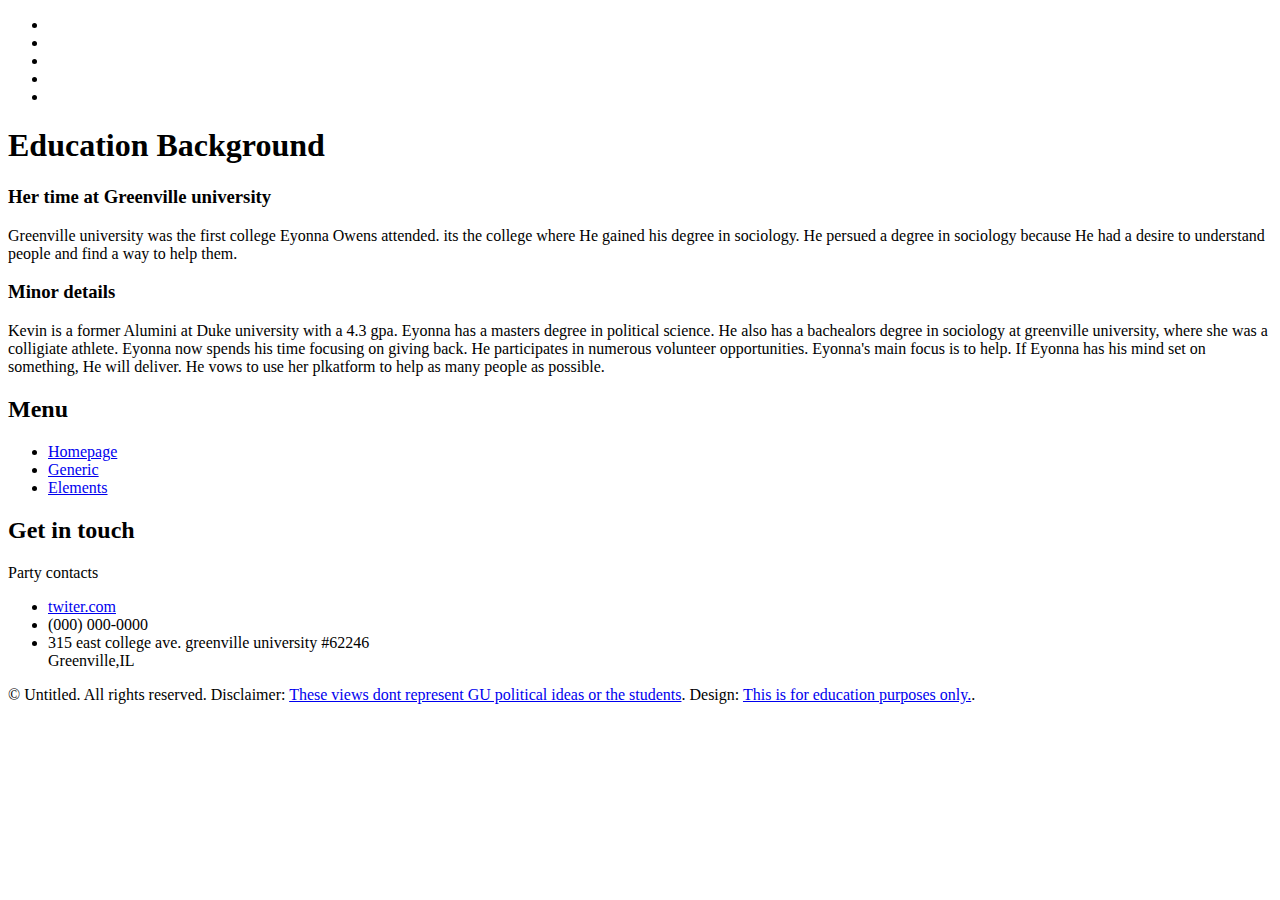
==== elements.html @ a23827c9 "Add files via upload" ====
<!DOCTYPE HTML>

<html>
	<head>
		<title>Revelutionary Party</title>
		<meta charset="utf-8" />
		<meta name="viewport" content="width=device-width, initial-scale=1, user-scalable=no" />
		<link rel="stylesheet" href="assets/css/main.css" />
	</head>
	<body class="is-preload">

		<!-- Wrapper -->
			<div id="wrapper">

				<!-- Main -->
					<div id="main">
						<div class="inner">

							<!-- Header -->
								<header id="header">
									
									<ul class="icons">
										<li><a href="#" class="icon brands fa-twitter"<button onclick="window.location.href='https://mobile.twitter.com/RPWedeliver';"> </a>
</button> <span class="label"></a></li>
										<li><a href="#" class="icon brands fa-facebook-f"<button onclick="window.location.href='https://mobile.twitter.com/RPWedeliver';"> </a>
										</button> <span class="label"></a></li>
										<li><a href="#" class="icon brands fa-snapchat-ghost"<button onclick="window.location.href='https://mobile.twitter.com/RPWedeliver';"> </a>
										</button> <span class="label"></a></li>
										<li><a href="#" class="icon brands fa-instagram"<button onclick="window.location.href='https://mobile.twitter.com/RPWedeliver';"> </a>
										</button> <span class="label"></a></li>
										<li><a href="#" class="icon brands fa-medium-m"<button onclick="window.location.href='https://mobile.twitter.com/RPWedeliver';"> </a>
										</button> <span class="label"></a></li>
									</ul>
								</header>
								
							<!-- Content -->
								<section>
									<header class="main">
										<h1> Education Background </h1>
									</header>

									<!-- Content -->
									
											<div class="col-6 col-12-small">
												<h3>Her time at Greenville university </h3>
												<p>Greenville university was the first college Eyonna Owens attended. its the college where He gained his degree in sociology. He persued a degree in sociology because He had a desire to understand people and find a way to help them.</p>
											</div>
											<!-- Break -->
											<div class="col-4 col-12-medium">
												<h3> Minor details </h3>
												<p>Kevin is a former Alumini at Duke university with a 4.3 gpa. Eyonna has a masters degree in political science. He also has a bachealors degree in sociology at greenville university, where she was a colligiate athlete. Eyonna now spends his time focusing on giving back. He participates in numerous volunteer opportunities. Eyonna's main focus is to help. If Eyonna has his mind set on something, He will deliver. He vows to use her plkatform to help as many people as possible. </p>
											</div>
										<!--	<div class="col-4 col-12-medium">
												<h3>Faucibus consequat lorem</h3>
												<p>Nunc lacinia ante nunc ac lobortis. Interdum adipiscing gravida odio porttitor sem non mi integer non faucibus ornare mi ut ante amet placerat aliquet. Volutpat eu sed ante lacinia sapien lorem accumsan varius montes viverra nibh in adipiscing blandit.</p>
											</div>
											<div class="col-4 col-12-medium">
												<h3>Accumsan montes viverra</h3>
												<p>Nunc lacinia ante nunc ac lobortis. Interdum adipiscing gravida odio porttitor sem non mi integer non faucibus ornare mi ut ante amet placerat aliquet. Volutpat eu sed ante lacinia sapien lorem accumsan varius montes viverra nibh in adipiscing blandit.</p>
											</div>
										</div>

									<hr class="major" />

									-->
															
															

															
													
				<!-- Sidebar -->
					<div id="sidebar">
						<div class="inner">

							

							<!-- Menu -->
								<nav id="menu">
									<header class="major">
										<h2>Menu</h2>
									</header>
									<ul>
										<li><a href="index.html">Homepage</a></li>
										<li><a href="generic.html">Generic</a></li>
										<li><a href="elements.html">Elements</a></
									</ul>
								</nav>
								

							<!-- Section -->
								<section>
									<header class="major">
										<h2>Get in touch</h2>
									</header>
									<p>Party contacts </p>
									<ul class="contact">
										<li class="icon solid fa-envelope"><a href="#">twiter.com</a></li>
										<li class="icon solid fa-phone">(000) 000-0000</li>
										<li class="icon solid fa-home">315 east college ave. greenville university  #62246<br />
										Greenville,IL </li>
									</ul>
								</section>

							<!-- Footer -->
								<footer id="footer">
									<p class="copyright">&copy; Untitled. All rights reserved. Disclaimer: <a href="https://unsplash.com">These views dont represent GU political ideas or the students</a>. Design: <a href="https://html5up.net"> This is for education purposes only.</a>.</p>
								</footer>

						</div>
					</div>

			</div>
			

		<!-- Scripts -->
			<script src="assets/js/jquery.min.js"></script>
			<script src="assets/js/browser.min.js"></script>
			<script src="assets/js/breakpoints.min.js"></script>
			<script src="assets/js/util.js"></script>
			<script src="assets/js/main.js"></script>

	</body>
</html>
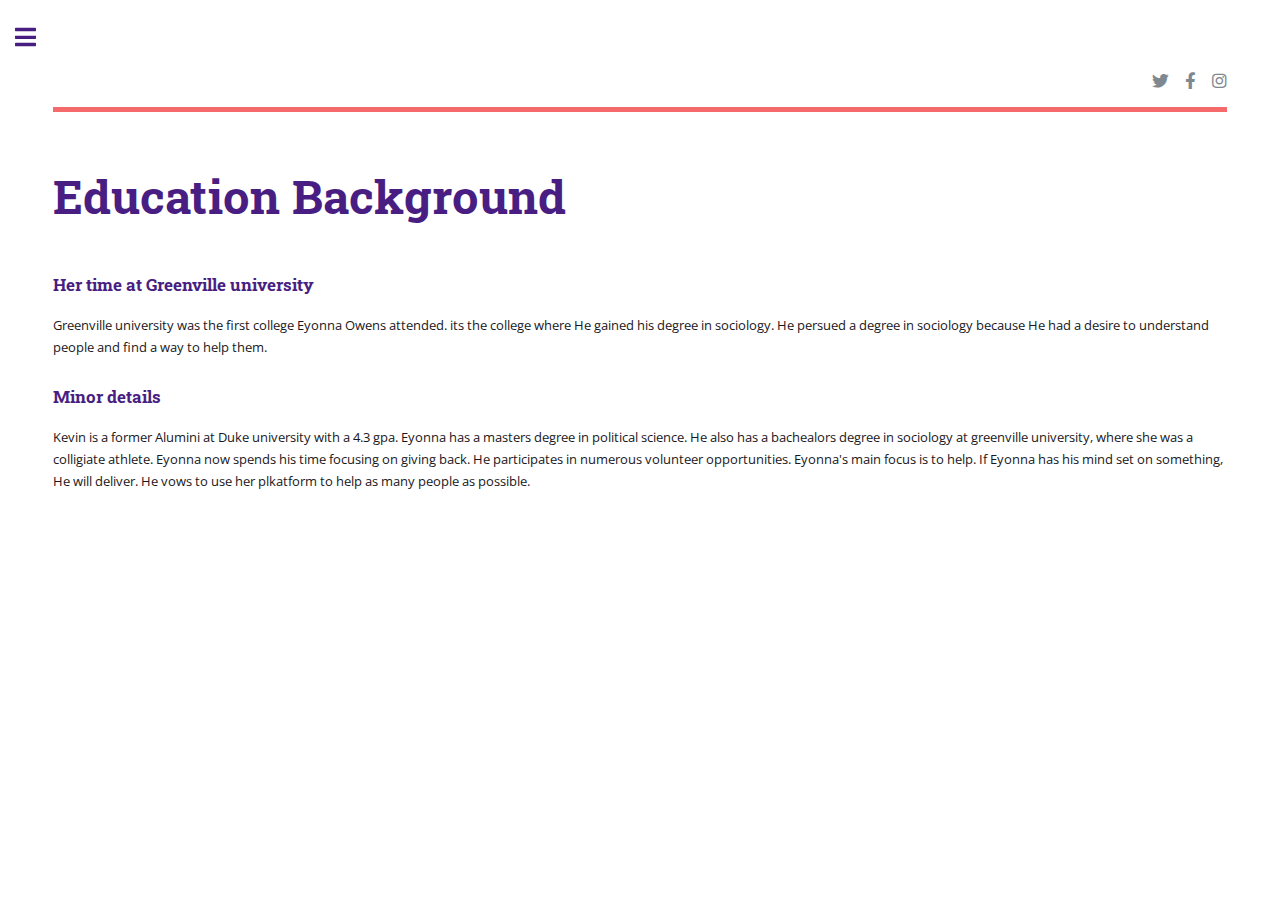
==== commit 21a4e51b: "Update elements.html" ====
--- a/elements.html
+++ b/elements.html
@@ -22,14 +22,13 @@
 									<ul class="icons">
 										<li><a href="#" class="icon brands fa-twitter"<button onclick="window.location.href='https://mobile.twitter.com/RPWedeliver';"> </a>
 </button> <span class="label"></a></li>
-										<li><a href="#" class="icon brands fa-facebook-f"<button onclick="window.location.href='https://mobile.twitter.com/RPWedeliver';"> </a>
+										<li><a href="#" class="icon brands fa-facebook-f"<button onclick="window.location.href='https://www.facebook.com/profile.php?id=100008270675325&mibextid=LQQJ4d';"> </a>
 										</button> <span class="label"></a></li>
-										<li><a href="#" class="icon brands fa-snapchat-ghost"<button onclick="window.location.href='https://mobile.twitter.com/RPWedeliver';"> </a>
+										
+										<li><a href="#" class="icon brands fa-instagram"<button onclick="window.location.href='https://instagram.com/kevin_ren1999?igshid=YmMyMTA2M2Y=';"> </a>
 										</button> <span class="label"></a></li>
-										<li><a href="#" class="icon brands fa-instagram"<button onclick="window.location.href='https://mobile.twitter.com/RPWedeliver';"> </a>
-										</button> <span class="label"></a></li>
-										<li><a href="#" class="icon brands fa-medium-m"<button onclick="window.location.href='https://mobile.twitter.com/RPWedeliver';"> </a>
-										</button> <span class="label"></a></li>
+										
+									
 									</ul>
 								</header>
 								
@@ -120,4 +119,4 @@
 			<script src="assets/js/main.js"></script>
 
 	</body>
-</html>+</html>
--- a/assets/css/main.css
+++ b/assets/css/main.css
@@ -0,0 +1,2298 @@
+@import url(fontawesome-all.min.css);
+@import url("https://fonts.googleapis.com/css?family=Open+Sans:400,600,400italic,600italic|Roboto+Slab:400,700");
+
+html, body, div, span, applet, object,
+iframe, h1, h2, h3, h4, h5, h6, p, blockquote,
+pre, a, abbr, acronym, address, big, cite,
+code, del, dfn, em, img, ins, kbd, q, s, samp,
+small, strike, strong, sub, sup, tt, var, b,
+u, i, center, dl, dt, dd, ol, ul, li, fieldset,
+form, label, legend, table, caption, tbody,
+tfoot, thead, tr, th, td, article, aside,
+canvas, details, embed, figure, figcaption,
+footer, header, hgroup, menu, nav, output, ruby,
+section, summary, time, mark, audio, video {
+  margin: 0;
+  padding: 0;
+  border: 0;
+  font-size: 100%;
+  font: inherit;
+  vertical-align: baseline; }
+
+article, aside, details, figcaption, figure,
+footer, header, hgroup, menu, nav, section {
+  display: block; }
+
+body {
+  line-height: 1; }
+
+ol, ul {
+  list-style: none; }
+
+blockquote, q {
+  quotes: none; }
+  blockquote:before, blockquote:after, q:before, q:after {
+    content: '';
+    content: none; }
+
+table {
+  border-collapse: collapse;
+  border-spacing: 0; }
+
+body {
+  -webkit-text-size-adjust: none; }
+
+mark {
+  background-color: transparent;
+  color: inherit; }
+
+input::-moz-focus-inner {
+  border: 0;
+  padding: 0; }
+
+input, select, textarea {
+  -moz-appearance: none;
+  -webkit-appearance: none;
+  -ms-appearance: none;
+  appearance: none; }
+
+/* Basic */
+@-ms-viewport {
+  width: device-width; }
+
+body {
+  -ms-overflow-style: scrollbar; }
+
+@media screen and (max-width: 480px) {
+  html, body {
+    min-width: 320px; } }
+
+html {
+  box-sizing: border-box; }
+
+*, *:before, *:after {
+  box-sizing: inherit; }
+
+body {
+  background: #ffffff; }
+  body.is-preload *, body.is-preload *:before, body.is-preload *:after, body.is-resizing *, body.is-resizing *:before, body.is-resizing *:after {
+    -moz-animation: none !important;
+    -webkit-animation: none !important;
+    -ms-animation: none !important;
+    animation: none !important;
+    -moz-transition: none !important;
+    -webkit-transition: none !important;
+    -ms-transition: none !important;
+    transition: none !important; }
+
+/* Type */
+body, input, select, textarea {
+  color: #7f888f;
+  font-family: "Open Sans", sans-serif;
+  font-size: 13pt;
+  font-weight: 400;
+  line-height: 1.65; }
+  @media screen and (max-width: 1680px) {
+    body, input, select, textarea {
+      font-size: 11pt; } }
+  @media screen and (max-width: 1280px) {
+    body, input, select, textarea {
+      font-size: 10pt; } }
+  @media screen and (max-width: 360px) {
+    body, input, select, textarea {
+      font-size: 9pt; } }
+
+a {
+  -moz-transition: color 0.2s ease-in-out, border-bottom-color 0.2s ease-in-out;
+  -webkit-transition: color 0.2s ease-in-out, border-bottom-color 0.2s ease-in-out;
+  -ms-transition: color 0.2s ease-in-out, border-bottom-color 0.2s ease-in-out;
+  transition: color 0.2s ease-in-out, border-bottom-color 0.2s ease-in-out;
+  border-bottom: dotted 1px;
+  color: #491e82;
+  text-decoration: none; }
+  a:hover {
+    border-bottom-color: #491e82;
+    color: #491e82 !important; }
+    a:hover strong {
+      color: inherit; }
+
+strong, b {
+  color: #491e82;
+  font-weight: 600; }
+
+em, i {
+  font-style: italic; }
+
+p {
+  margin: 0 0 2em 0; 
+  color: #1a181c;
+  
+}
+
+	
+
+
+h1, h2, h3, h4, h5, h6 {
+  color: #491e82;
+  font-family: "Roboto Slab", serif;
+  font-weight: 700;
+  line-height: 1.5;
+  margin: 0 0 1em 0; }
+  h1 a, h2 a, h3 a, h4 a, h5 a, h6 a {
+    color: inherit;
+    text-decoration: none;
+    border-bottom: 0; }
+
+h1 {
+  font-size: 4em;
+  margin: 0 0 0.5em 0;
+  line-height: 1.3; }
+
+h2 {
+  font-size: 1.75em; }
+
+h3 {
+  font-size: 1.25em; }
+
+h4 {
+  font-size: 1.1em; }
+
+h5 {
+  font-size: 0.9em; }
+
+h6 {
+  font-size: 0.7em; }
+
+@media screen and (max-width: 1680px) {
+  h1 {
+    font-size: 3.5em; } }
+
+@media screen and (max-width: 980px) {
+  h1 {
+    font-size: 3.25em; } }
+
+@media screen and (max-width: 736px) {
+  h1 {
+    font-size: 2em;
+    line-height: 1.4; }
+  h2 {
+    font-size: 1.5em; } }
+
+sub {
+  font-size: 0.8em;
+  position: relative;
+  top: 0.5em; }
+
+sup {
+  font-size: 0.8em;
+  position: relative;
+  top: -0.5em; }
+
+blockquote {
+  border-left: solid 3px rgba(210, 215, 217, 0.75);
+  font-style: italic;
+  margin: 0 0 2em 0;
+  padding: 0.5em 0 0.5em 2em; }
+
+code {
+  background: rgba(230, 235, 237, 0.25);
+  border-radius: 0.375em;
+  border: solid 1px rgba(210, 215, 217, 0.75);
+  font-family: "Courier New", monospace;
+  font-size: 0.9em;
+  margin: 0 0.25em;
+  padding: 0.25em 0.65em; }
+
+pre {
+  -webkit-overflow-scrolling: touch;
+  font-family: "Courier New", monospace;
+  font-size: 0.9em;
+  margin: 0 0 2em 0; }
+  pre code {
+    display: block;
+    line-height: 1.75;
+    padding: 1em 1.5em;
+    overflow-x: auto; }
+
+hr {
+  border: 0;
+  border-bottom: solid 1px rgba(210, 215, 217, 0.75);
+  margin: 2em 0; }
+  hr.major {
+    margin: 3em 0; }
+
+.align-left {
+  text-align: left; }
+
+.align-center {
+  text-align: center; }
+
+.align-right {
+  text-align: right; }
+
+/* Row */
+.row {
+  display: flex;
+  flex-wrap: wrap;
+  box-sizing: border-box;
+  align-items: stretch; }
+  .row > * {
+    box-sizing: border-box; }
+  .row.gtr-uniform > * > :last-child {
+    margin-bottom: 0; }
+  .row.aln-left {
+    justify-content: flex-start; }
+  .row.aln-center {
+    justify-content: center; }
+  .row.aln-right {
+    justify-content: flex-end; }
+  .row.aln-top {
+    align-items: flex-start; }
+  .row.aln-middle {
+    align-items: center; }
+  .row.aln-bottom {
+    align-items: flex-end; }
+  .row > .imp {
+    order: -1; }
+  .row > .col-1 {
+    width: 8.33333%; }
+  .row > .off-1 {
+    margin-left: 8.33333%; }
+  .row > .col-2 {
+    width: 16.66667%; }
+  .row > .off-2 {
+    margin-left: 16.66667%; }
+  .row > .col-3 {
+    width: 25%; }
+  .row > .off-3 {
+    margin-left: 25%; }
+  .row > .col-4 {
+    width: 33.33333%; }
+  .row > .off-4 {
+    margin-left: 33.33333%; }
+  .row > .col-5 {
+    width: 41.66667%; }
+  .row > .off-5 {
+    margin-left: 41.66667%; }
+  .row > .col-6 {
+    width: 50%; }
+  .row > .off-6 {
+    margin-left: 50%; }
+  .row > .col-7 {
+    width: 58.33333%; }
+  .row > .off-7 {
+    margin-left: 58.33333%; }
+  .row > .col-8 {
+    width: 66.66667%; }
+  .row > .off-8 {
+    margin-left: 66.66667%; }
+  .row > .col-9 {
+    width: 75%; }
+  .row > .off-9 {
+    margin-left: 75%; }
+  .row > .col-10 {
+    width: 83.33333%; }
+  .row > .off-10 {
+    margin-left: 83.33333%; }
+  .row > .col-11 {
+    width: 91.66667%; }
+  .row > .off-11 {
+    margin-left: 91.66667%; }
+  .row > .col-12 {
+    width: 100%; }
+  .row > .off-12 {
+    margin-left: 100%; }
+  .row.gtr-0 {
+    margin-top: 0;
+    margin-left: 0em; }
+    .row.gtr-0 > * {
+      padding: 0 0 0 0em; }
+    .row.gtr-0.gtr-uniform {
+      margin-top: 0em; }
+      .row.gtr-0.gtr-uniform > * {
+        padding-top: 0em; }
+  .row.gtr-25 {
+    margin-top: 0;
+    margin-left: -0.375em; }
+    .row.gtr-25 > * {
+      padding: 0 0 0 0.375em; }
+    .row.gtr-25.gtr-uniform {
+      margin-top: -0.375em; }
+      .row.gtr-25.gtr-uniform > * {
+        padding-top: 0.375em; }
+  .row.gtr-50 {
+    margin-top: 0;
+    margin-left: -0.75em; }
+    .row.gtr-50 > * {
+      padding: 0 0 0 0.75em; }
+    .row.gtr-50.gtr-uniform {
+      margin-top: -0.75em; }
+      .row.gtr-50.gtr-uniform > * {
+        padding-top: 0.75em; }
+  .row {
+    margin-top: 0;
+    margin-left: -1.5em; }
+    .row > * {
+      padding: 0 0 0 1.5em; }
+    .row.gtr-uniform {
+      margin-top: -1.5em; }
+      .row.gtr-uniform > * {
+        padding-top: 1.5em; }
+  .row.gtr-150 {
+    margin-top: 0;
+    margin-left: -2.25em; }
+    .row.gtr-150 > * {
+      padding: 0 0 0 2.25em; }
+    .row.gtr-150.gtr-uniform {
+      margin-top: -2.25em; }
+      .row.gtr-150.gtr-uniform > * {
+        padding-top: 2.25em; }
+  .row.gtr-200 {
+    margin-top: 0;
+    margin-left: -3em; }
+    .row.gtr-200 > * {
+      padding: 0 0 0 3em; }
+    .row.gtr-200.gtr-uniform {
+      margin-top: -3em; }
+      .row.gtr-200.gtr-uniform > * {
+        padding-top: 3em; }
+  @media screen and (max-width: 1680px) {
+    .row {
+      display: flex;
+      flex-wrap: wrap;
+      box-sizing: border-box;
+      align-items: stretch; }
+      .row > * {
+        box-sizing: border-box; }
+      .row.gtr-uniform > * > :last-child {
+        margin-bottom: 0; }
+      .row.aln-left {
+        justify-content: flex-start; }
+      .row.aln-center {
+        justify-content: center; }
+      .row.aln-right {
+        justify-content: flex-end; }
+      .row.aln-top {
+        align-items: flex-start; }
+      .row.aln-middle {
+        align-items: center; }
+      .row.aln-bottom {
+        align-items: flex-end; }
+      .row > .imp-xlarge {
+        order: -1; }
+      .row > .col-1-xlarge {
+        width: 8.33333%; }
+      .row > .off-1-xlarge {
+        margin-left: 8.33333%; }
+      .row > .col-2-xlarge {
+        width: 16.66667%; }
+      .row > .off-2-xlarge {
+        margin-left: 16.66667%; }
+      .row > .col-3-xlarge {
+        width: 25%; }
+      .row > .off-3-xlarge {
+        margin-left: 25%; }
+      .row > .col-4-xlarge {
+        width: 33.33333%; }
+      .row > .off-4-xlarge {
+        margin-left: 33.33333%; }
+      .row > .col-5-xlarge {
+        width: 41.66667%; }
+      .row > .off-5-xlarge {
+        margin-left: 41.66667%; }
+      .row > .col-6-xlarge {
+        width: 50%; }
+      .row > .off-6-xlarge {
+        margin-left: 50%; }
+      .row > .col-7-xlarge {
+        width: 58.33333%; }
+      .row > .off-7-xlarge {
+        margin-left: 58.33333%; }
+      .row > .col-8-xlarge {
+        width: 66.66667%; }
+      .row > .off-8-xlarge {
+        margin-left: 66.66667%; }
+      .row > .col-9-xlarge {
+        width: 75%; }
+      .row > .off-9-xlarge {
+        margin-left: 75%; }
+      .row > .col-10-xlarge {
+        width: 83.33333%; }
+      .row > .off-10-xlarge {
+        margin-left: 83.33333%; }
+      .row > .col-11-xlarge {
+        width: 91.66667%; }
+      .row > .off-11-xlarge {
+        margin-left: 91.66667%; }
+      .row > .col-12-xlarge {
+        width: 100%; }
+      .row > .off-12-xlarge {
+        margin-left: 100%; }
+      .row.gtr-0 {
+        margin-top: 0;
+        margin-left: 0em; }
+        .row.gtr-0 > * {
+          padding: 0 0 0 0em; }
+        .row.gtr-0.gtr-uniform {
+          margin-top: 0em; }
+          .row.gtr-0.gtr-uniform > * {
+            padding-top: 0em; }
+      .row.gtr-25 {
+        margin-top: 0;
+        margin-left: -0.375em; }
+        .row.gtr-25 > * {
+          padding: 0 0 0 0.375em; }
+        .row.gtr-25.gtr-uniform {
+          margin-top: -0.375em; }
+          .row.gtr-25.gtr-uniform > * {
+            padding-top: 0.375em; }
+      .row.gtr-50 {
+        margin-top: 0;
+        margin-left: -0.75em; }
+        .row.gtr-50 > * {
+          padding: 0 0 0 0.75em; }
+        .row.gtr-50.gtr-uniform {
+          margin-top: -0.75em; }
+          .row.gtr-50.gtr-uniform > * {
+            padding-top: 0.75em; }
+      .row {
+        margin-top: 0;
+        margin-left: -1.5em; }
+        .row > * {
+          padding: 0 0 0 1.5em; }
+        .row.gtr-uniform {
+          margin-top: -1.5em; }
+          .row.gtr-uniform > * {
+            padding-top: 1.5em; }
+      .row.gtr-150 {
+        margin-top: 0;
+        margin-left: -2.25em; }
+        .row.gtr-150 > * {
+          padding: 0 0 0 2.25em; }
+        .row.gtr-150.gtr-uniform {
+          margin-top: -2.25em; }
+          .row.gtr-150.gtr-uniform > * {
+            padding-top: 2.25em; }
+      .row.gtr-200 {
+        margin-top: 0;
+        margin-left: -3em; }
+        .row.gtr-200 > * {
+          padding: 0 0 0 3em; }
+        .row.gtr-200.gtr-uniform {
+          margin-top: -3em; }
+          .row.gtr-200.gtr-uniform > * {
+            padding-top: 3em; } }
+  @media screen and (max-width: 1280px) {
+    .row {
+      display: flex;
+      flex-wrap: wrap;
+      box-sizing: border-box;
+      align-items: stretch; }
+      .row > * {
+        box-sizing: border-box; }
+      .row.gtr-uniform > * > :last-child {
+        margin-bottom: 0; }
+      .row.aln-left {
+        justify-content: flex-start; }
+      .row.aln-center {
+        justify-content: center; }
+      .row.aln-right {
+        justify-content: flex-end; }
+      .row.aln-top {
+        align-items: flex-start; }
+      .row.aln-middle {
+        align-items: center; }
+      .row.aln-bottom {
+        align-items: flex-end; }
+      .row > .imp-large {
+        order: -1; }
+      .row > .col-1-large {
+        width: 8.33333%; }
+      .row > .off-1-large {
+        margin-left: 8.33333%; }
+      .row > .col-2-large {
+        width: 16.66667%; }
+      .row > .off-2-large {
+        margin-left: 16.66667%; }
+      .row > .col-3-large {
+        width: 25%; }
+      .row > .off-3-large {
+        margin-left: 25%; }
+      .row > .col-4-large {
+        width: 33.33333%; }
+      .row > .off-4-large {
+        margin-left: 33.33333%; }
+      .row > .col-5-large {
+        width: 41.66667%; }
+      .row > .off-5-large {
+        margin-left: 41.66667%; }
+      .row > .col-6-large {
+        width: 50%; }
+      .row > .off-6-large {
+        margin-left: 50%; }
+      .row > .col-7-large {
+        width: 58.33333%; }
+      .row > .off-7-large {
+        margin-left: 58.33333%; }
+      .row > .col-8-large {
+        width: 66.66667%; }
+      .row > .off-8-large {
+        margin-left: 66.66667%; }
+      .row > .col-9-large {
+        width: 75%; }
+      .row > .off-9-large {
+        margin-left: 75%; }
+      .row > .col-10-large {
+        width: 83.33333%; }
+      .row > .off-10-large {
+        margin-left: 83.33333%; }
+      .row > .col-11-large {
+        width: 91.66667%; }
+      .row > .off-11-large {
+        margin-left: 91.66667%; }
+      .row > .col-12-large {
+        width: 100%; }
+      .row > .off-12-large {
+        margin-left: 100%; }
+      .row.gtr-0 {
+        margin-top: 0;
+        margin-left: 0em; }
+        .row.gtr-0 > * {
+          padding: 0 0 0 0em; }
+        .row.gtr-0.gtr-uniform {
+          margin-top: 0em; }
+          .row.gtr-0.gtr-uniform > * {
+            padding-top: 0em; }
+      .row.gtr-25 {
+        margin-top: 0;
+        margin-left: -0.375em; }
+        .row.gtr-25 > * {
+          padding: 0 0 0 0.375em; }
+        .row.gtr-25.gtr-uniform {
+          margin-top: -0.375em; }
+          .row.gtr-25.gtr-uniform > * {
+            padding-top: 0.375em; }
+      .row.gtr-50 {
+        margin-top: 0;
+        margin-left: -0.75em; }
+        .row.gtr-50 > * {
+          padding: 0 0 0 0.75em; }
+        .row.gtr-50.gtr-uniform {
+          margin-top: -0.75em; }
+          .row.gtr-50.gtr-uniform > * {
+            padding-top: 0.75em; }
+      .row {
+        margin-top: 0;
+        margin-left: -1.5em; }
+        .row > * {
+          padding: 0 0 0 1.5em; }
+        .row.gtr-uniform {
+          margin-top: -1.5em; }
+          .row.gtr-uniform > * {
+            padding-top: 1.5em; }
+      .row.gtr-150 {
+        margin-top: 0;
+        margin-left: -2.25em; }
+        .row.gtr-150 > * {
+          padding: 0 0 0 2.25em; }
+        .row.gtr-150.gtr-uniform {
+          margin-top: -2.25em; }
+          .row.gtr-150.gtr-uniform > * {
+            padding-top: 2.25em; }
+      .row.gtr-200 {
+        margin-top: 0;
+        margin-left: -3em; }
+        .row.gtr-200 > * {
+          padding: 0 0 0 3em; }
+        .row.gtr-200.gtr-uniform {
+          margin-top: -3em; }
+          .row.gtr-200.gtr-uniform > * {
+            padding-top: 3em; } }
+  @media screen and (max-width: 980px) {
+    .row {
+      display: flex;
+      flex-wrap: wrap;
+      box-sizing: border-box;
+      align-items: stretch; }
+      .row > * {
+        box-sizing: border-box; }
+      .row.gtr-uniform > * > :last-child {
+        margin-bottom: 0; }
+      .row.aln-left {
+        justify-content: flex-start; }
+      .row.aln-center {
+        justify-content: center; }
+      .row.aln-right {
+        justify-content: flex-end; }
+      .row.aln-top {
+        align-items: flex-start; }
+      .row.aln-middle {
+        align-items: center; }
+      .row.aln-bottom {
+        align-items: flex-end; }
+      .row > .imp-medium {
+        order: -1; }
+      .row > .col-1-medium {
+        width: 8.33333%; }
+      .row > .off-1-medium {
+        margin-left: 8.33333%; }
+      .row > .col-2-medium {
+        width: 16.66667%; }
+      .row > .off-2-medium {
+        margin-left: 16.66667%; }
+      .row > .col-3-medium {
+        width: 25%; }
+      .row > .off-3-medium {
+        margin-left: 25%; }
+      .row > .col-4-medium {
+        width: 33.33333%; }
+      .row > .off-4-medium {
+        margin-left: 33.33333%; }
+      .row > .col-5-medium {
+        width: 41.66667%; }
+      .row > .off-5-medium {
+        margin-left: 41.66667%; }
+      .row > .col-6-medium {
+        width: 50%; }
+      .row > .off-6-medium {
+        margin-left: 50%; }
+      .row > .col-7-medium {
+        width: 58.33333%; }
+      .row > .off-7-medium {
+        margin-left: 58.33333%; }
+      .row > .col-8-medium {
+        width: 66.66667%; }
+      .row > .off-8-medium {
+        margin-left: 66.66667%; }
+      .row > .col-9-medium {
+        width: 75%; }
+      .row > .off-9-medium {
+        margin-left: 75%; }
+      .row > .col-10-medium {
+        width: 83.33333%; }
+      .row > .off-10-medium {
+        margin-left: 83.33333%; }
+      .row > .col-11-medium {
+        width: 91.66667%; }
+      .row > .off-11-medium {
+        margin-left: 91.66667%; }
+      .row > .col-12-medium {
+        width: 100%; }
+      .row > .off-12-medium {
+        margin-left: 100%; }
+      .row.gtr-0 {
+        margin-top: 0;
+        margin-left: 0em; }
+        .row.gtr-0 > * {
+          padding: 0 0 0 0em; }
+        .row.gtr-0.gtr-uniform {
+          margin-top: 0em; }
+          .row.gtr-0.gtr-uniform > * {
+            padding-top: 0em; }
+      .row.gtr-25 {
+        margin-top: 0;
+        margin-left: -0.375em; }
+        .row.gtr-25 > * {
+          padding: 0 0 0 0.375em; }
+        .row.gtr-25.gtr-uniform {
+          margin-top: -0.375em; }
+          .row.gtr-25.gtr-uniform > * {
+            padding-top: 0.375em; }
+      .row.gtr-50 {
+        margin-top: 0;
+        margin-left: -0.75em; }
+        .row.gtr-50 > * {
+          padding: 0 0 0 0.75em; }
+        .row.gtr-50.gtr-uniform {
+          margin-top: -0.75em; }
+          .row.gtr-50.gtr-uniform > * {
+            padding-top: 0.75em; }
+      .row {
+        margin-top: 0;
+        margin-left: -1.5em; }
+        .row > * {
+          padding: 0 0 0 1.5em; }
+        .row.gtr-uniform {
+          margin-top: -1.5em; }
+          .row.gtr-uniform > * {
+            padding-top: 1.5em; }
+      .row.gtr-150 {
+        margin-top: 0;
+        margin-left: -2.25em; }
+        .row.gtr-150 > * {
+          padding: 0 0 0 2.25em; }
+        .row.gtr-150.gtr-uniform {
+          margin-top: -2.25em; }
+          .row.gtr-150.gtr-uniform > * {
+            padding-top: 2.25em; }
+      .row.gtr-200 {
+        margin-top: 0;
+        margin-left: -3em; }
+        .row.gtr-200 > * {
+          padding: 0 0 0 3em; }
+        .row.gtr-200.gtr-uniform {
+          margin-top: -3em; }
+          .row.gtr-200.gtr-uniform > * {
+            padding-top: 3em; } }
+  @media screen and (max-width: 736px) {
+    .row {
+      display: flex;
+      flex-wrap: wrap;
+      box-sizing: border-box;
+      align-items: stretch; }
+      .row > * {
+        box-sizing: border-box; }
+      .row.gtr-uniform > * > :last-child {
+        margin-bottom: 0; }
+      .row.aln-left {
+        justify-content: flex-start; }
+      .row.aln-center {
+        justify-content: center; }
+      .row.aln-right {
+        justify-content: flex-end; }
+      .row.aln-top {
+        align-items: flex-start; }
+      .row.aln-middle {
+        align-items: center; }
+      .row.aln-bottom {
+        align-items: flex-end; }
+      .row > .imp-small {
+        order: -1; }
+      .row > .col-1-small {
+        width: 8.33333%; }
+      .row > .off-1-small {
+        margin-left: 8.33333%; }
+      .row > .col-2-small {
+        width: 16.66667%; }
+      .row > .off-2-small {
+        margin-left: 16.66667%; }
+      .row > .col-3-small {
+        width: 25%; }
+      .row > .off-3-small {
+        margin-left: 25%; }
+      .row > .col-4-small {
+        width: 33.33333%; }
+      .row > .off-4-small {
+        margin-left: 33.33333%; }
+      .row > .col-5-small {
+        width: 41.66667%; }
+      .row > .off-5-small {
+        margin-left: 41.66667%; }
+      .row > .col-6-small {
+        width: 50%; }
+      .row > .off-6-small {
+        margin-left: 50%; }
+      .row > .col-7-small {
+        width: 58.33333%; }
+      .row > .off-7-small {
+        margin-left: 58.33333%; }
+      .row > .col-8-small {
+        width: 66.66667%; }
+      .row > .off-8-small {
+        margin-left: 66.66667%; }
+      .row > .col-9-small {
+        width: 75%; }
+      .row > .off-9-small {
+        margin-left: 75%; }
+      .row > .col-10-small {
+        width: 83.33333%; }
+      .row > .off-10-small {
+        margin-left: 83.33333%; }
+      .row > .col-11-small {
+        width: 91.66667%; }
+      .row > .off-11-small {
+        margin-left: 91.66667%; }
+      .row > .col-12-small {
+        width: 100%; }
+      .row > .off-12-small {
+        margin-left: 100%; }
+      .row.gtr-0 {
+        margin-top: 0;
+        margin-left: 0em; }
+        .row.gtr-0 > * {
+          padding: 0 0 0 0em; }
+        .row.gtr-0.gtr-uniform {
+          margin-top: 0em; }
+          .row.gtr-0.gtr-uniform > * {
+            padding-top: 0em; }
+      .row.gtr-25 {
+        margin-top: 0;
+        margin-left: -0.375em; }
+        .row.gtr-25 > * {
+          padding: 0 0 0 0.375em; }
+        .row.gtr-25.gtr-uniform {
+          margin-top: -0.375em; }
+          .row.gtr-25.gtr-uniform > * {
+            padding-top: 0.375em; }
+      .row.gtr-50 {
+        margin-top: 0;
+        margin-left: -0.75em; }
+        .row.gtr-50 > * {
+          padding: 0 0 0 0.75em; }
+        .row.gtr-50.gtr-uniform {
+          margin-top: -0.75em; }
+          .row.gtr-50.gtr-uniform > * {
+            padding-top: 0.75em; }
+      .row {
+        margin-top: 0;
+        margin-left: -1.5em; }
+        .row > * {
+          padding: 0 0 0 1.5em; }
+        .row.gtr-uniform {
+          margin-top: -1.5em; }
+          .row.gtr-uniform > * {
+            padding-top: 1.5em; }
+      .row.gtr-150 {
+        margin-top: 0;
+        margin-left: -2.25em; }
+        .row.gtr-150 > * {
+          padding: 0 0 0 2.25em; }
+        .row.gtr-150.gtr-uniform {
+          margin-top: -2.25em; }
+          .row.gtr-150.gtr-uniform > * {
+            padding-top: 2.25em; }
+      .row.gtr-200 {
+        margin-top: 0;
+        margin-left: -3em; }
+        .row.gtr-200 > * {
+          padding: 0 0 0 3em; }
+        .row.gtr-200.gtr-uniform {
+          margin-top: -3em; }
+          .row.gtr-200.gtr-uniform > * {
+            padding-top: 3em; } }
+  @media screen and (max-width: 480px) {
+    .row {
+      display: flex;
+      flex-wrap: wrap;
+      box-sizing: border-box;
+      align-items: stretch; }
+      .row > * {
+        box-sizing: border-box; }
+      .row.gtr-uniform > * > :last-child {
+        margin-bottom: 0; }
+      .row.aln-left {
+        justify-content: flex-start; }
+      .row.aln-center {
+        justify-content: center; }
+      .row.aln-right {
+        justify-content: flex-end; }
+      .row.aln-top {
+        align-items: flex-start; }
+      .row.aln-middle {
+        align-items: center; }
+      .row.aln-bottom {
+        align-items: flex-end; }
+      .row > .imp-xsmall {
+        order: -1; }
+      .row > .col-1-xsmall {
+        width: 8.33333%; }
+      .row > .off-1-xsmall {
+        margin-left: 8.33333%; }
+      .row > .col-2-xsmall {
+        width: 16.66667%; }
+      .row > .off-2-xsmall {
+        margin-left: 16.66667%; }
+      .row > .col-3-xsmall {
+        width: 25%; }
+      .row > .off-3-xsmall {
+        margin-left: 25%; }
+      .row > .col-4-xsmall {
+        width: 33.33333%; }
+      .row > .off-4-xsmall {
+        margin-left: 33.33333%; }
+      .row > .col-5-xsmall {
+        width: 41.66667%; }
+      .row > .off-5-xsmall {
+        margin-left: 41.66667%; }
+      .row > .col-6-xsmall {
+        width: 50%; }
+      .row > .off-6-xsmall {
+        margin-left: 50%; }
+      .row > .col-7-xsmall {
+        width: 58.33333%; }
+      .row > .off-7-xsmall {
+        margin-left: 58.33333%; }
+      .row > .col-8-xsmall {
+        width: 66.66667%; }
+      .row > .off-8-xsmall {
+        margin-left: 66.66667%; }
+      .row > .col-9-xsmall {
+        width: 75%; }
+      .row > .off-9-xsmall {
+        margin-left: 75%; }
+      .row > .col-10-xsmall {
+        width: 83.33333%; }
+      .row > .off-10-xsmall {
+        margin-left: 83.33333%; }
+      .row > .col-11-xsmall {
+        width: 91.66667%; }
+      .row > .off-11-xsmall {
+        margin-left: 91.66667%; }
+      .row > .col-12-xsmall {
+        width: 100%; }
+      .row > .off-12-xsmall {
+        margin-left: 100%; }
+      .row.gtr-0 {
+        margin-top: 0;
+        margin-left: 0em; }
+        .row.gtr-0 > * {
+          padding: 0 0 0 0em; }
+        .row.gtr-0.gtr-uniform {
+          margin-top: 0em; }
+          .row.gtr-0.gtr-uniform > * {
+            padding-top: 0em; }
+      .row.gtr-25 {
+        margin-top: 0;
+        margin-left: -0.375em; }
+        .row.gtr-25 > * {
+          padding: 0 0 0 0.375em; }
+        .row.gtr-25.gtr-uniform {
+          margin-top: -0.375em; }
+          .row.gtr-25.gtr-uniform > * {
+            padding-top: 0.375em; }
+      .row.gtr-50 {
+        margin-top: 0;
+        margin-left: -0.75em; }
+        .row.gtr-50 > * {
+          padding: 0 0 0 0.75em; }
+        .row.gtr-50.gtr-uniform {
+          margin-top: -0.75em; }
+          .row.gtr-50.gtr-uniform > * {
+            padding-top: 0.75em; }
+      .row {
+        margin-top: 0;
+        margin-left: -1.5em; }
+        .row > * {
+          padding: 0 0 0 1.5em; }
+        .row.gtr-uniform {
+          margin-top: -1.5em; }
+          .row.gtr-uniform > * {
+            padding-top: 1.5em; }
+      .row.gtr-150 {
+        margin-top: 0;
+        margin-left: -2.25em; }
+        .row.gtr-150 > * {
+          padding: 0 0 0 2.25em; }
+        .row.gtr-150.gtr-uniform {
+          margin-top: -2.25em; }
+          .row.gtr-150.gtr-uniform > * {
+            padding-top: 2.25em; }
+      .row.gtr-200 {
+        margin-top: 0;
+        margin-left: -3em; }
+        .row.gtr-200 > * {
+          padding: 0 0 0 3em; }
+        .row.gtr-200.gtr-uniform {
+          margin-top: -3em; }
+          .row.gtr-200.gtr-uniform > * {
+            padding-top: 3em; } }
+
+/* Section/Article */
+section.special, article.special {
+  text-align: center; }
+
+header p {
+  font-family: "Roboto Slab", serif;
+  font-size: 1em;
+  font-weight: 400;
+  letter-spacing: 0.075em;
+  margin-top: -0.5em;
+  text-transform: uppercase; }
+
+header.major > :last-child {
+  border-bottom: solid 3px #f56a6a;
+  display: inline-block;
+  margin: 0 0 2em 0;
+  padding: 0 0.75em 0.5em 0; }
+
+header.main > :last-child {
+  margin: 0 0 1em 0; }
+
+/* Form */
+form {
+  margin: 0 0 2em 0; }
+
+label {
+  color: #3d4449;
+  display: block;
+  font-size: 0.9em;
+  font-weight: 600;
+  margin: 0 0 1em 0; }
+
+input[type="text"],
+input[type="password"],
+input[type="email"],
+input[type="tel"],
+input[type="search"],
+input[type="url"],
+select,
+textarea {
+  -moz-appearance: none;
+  -webkit-appearance: none;
+  -ms-appearance: none;
+  appearance: none;
+  background: #ffffff;
+  border-radius: 0.375em;
+  border: none;
+  border: solid 1px rgba(210, 215, 217, 0.75);
+  color: inherit;
+  display: block;
+  outline: 0;
+  padding: 0 1em;
+  text-decoration: none;
+  width: 100%; }
+  input[type="text"]:invalid,
+  input[type="password"]:invalid,
+  input[type="email"]:invalid,
+  input[type="tel"]:invalid,
+  input[type="search"]:invalid,
+  input[type="url"]:invalid,
+  select:invalid,
+  textarea:invalid {
+    box-shadow: none; }
+  input[type="text"]:focus,
+  input[type="password"]:focus,
+  input[type="email"]:focus,
+  input[type="tel"]:focus,
+  input[type="search"]:focus,
+  input[type="url"]:focus,
+  select:focus,
+  textarea:focus {
+    border-color: #f56a6a;
+    box-shadow: 0 0 0 1px #f56a6a; }
+
+select {
+  background-image: url("data:image/svg+xml;charset=utf8,%3Csvg xmlns='http://www.w3.org/2000/svg' width='40' height='40' preserveAspectRatio='none' viewBox='0 0 40 40'%3E%3Cpath d='M9.4,12.3l10.4,10.4l10.4-10.4c0.2-0.2,0.5-0.4,0.9-0.4c0.3,0,0.6,0.1,0.9,0.4l3.3,3.3c0.2,0.2,0.4,0.5,0.4,0.9 c0,0.4-0.1,0.6-0.4,0.9L20.7,31.9c-0.2,0.2-0.5,0.4-0.9,0.4c-0.3,0-0.6-0.1-0.9-0.4L4.3,17.3c-0.2-0.2-0.4-0.5-0.4-0.9 c0-0.4,0.1-0.6,0.4-0.9l3.3-3.3c0.2-0.2,0.5-0.4,0.9-0.4S9.1,12.1,9.4,12.3z' fill='rgba(210, 215, 217, 0.75)' /%3E%3C/svg%3E");
+  background-size: 1.25em;
+  background-repeat: no-repeat;
+  background-position: calc(100% - 1em) center;
+  height: 2.75em;
+  padding-right: 2.75em;
+  text-overflow: ellipsis; }
+  select option {
+    color: #3d4449;
+    background: #ffffff; }
+  select:focus::-ms-value {
+    background-color: transparent; }
+  select::-ms-expand {
+    display: none; }
+
+input[type="text"],
+input[type="password"],
+input[type="email"],
+input[type="tel"],
+input[type="search"],
+input[type="url"],
+select {
+  height: 2.75em; }
+
+textarea {
+  padding: 0.75em 1em; }
+
+input[type="checkbox"],
+input[type="radio"] {
+  -moz-appearance: none;
+  -webkit-appearance: none;
+  -ms-appearance: none;
+  appearance: none;
+  display: block;
+  float: left;
+  margin-right: -2em;
+  opacity: 0;
+  width: 1em;
+  z-index: -1; }
+  input[type="checkbox"] + label,
+  input[type="radio"] + label {
+    text-decoration: none;
+    color: #7f888f;
+    cursor: pointer;
+    display: inline-block;
+    font-size: 1em;
+    font-weight: 400;
+    padding-left: 2.4em;
+    padding-right: 0.75em;
+    position: relative; }
+    input[type="checkbox"] + label:before,
+    input[type="radio"] + label:before {
+      -moz-osx-font-smoothing: grayscale;
+      -webkit-font-smoothing: antialiased;
+      display: inline-block;
+      font-style: normal;
+      font-variant: normal;
+      text-rendering: auto;
+      line-height: 1;
+      text-transform: none !important;
+      font-family: 'Font Awesome 5 Free';
+      font-weight: 900; }
+    input[type="checkbox"] + label:before,
+    input[type="radio"] + label:before {
+      background: #ffffff;
+      border-radius: 0.375em;
+      border: solid 1px rgba(210, 215, 217, 0.75);
+      content: '';
+      display: inline-block;
+      font-size: 0.8em;
+      height: 2.0625em;
+      left: 0;
+      line-height: 2.0625em;
+      position: absolute;
+      text-align: center;
+      top: 0;
+      width: 2.0625em; }
+  input[type="checkbox"]:checked + label:before,
+  input[type="radio"]:checked + label:before {
+    background: #3d4449;
+    border-color: #3d4449;
+    color: #ffffff;
+    content: '\f00c'; }
+  input[type="checkbox"]:focus + label:before,
+  input[type="radio"]:focus + label:before {
+    border-color: #f56a6a;
+    box-shadow: 0 0 0 1px #f56a6a; }
+
+input[type="checkbox"] + label:before {
+  border-radius: 0.375em; }
+
+input[type="radio"] + label:before {
+  border-radius: 100%; }
+
+::-webkit-input-placeholder {
+  color: #9fa3a6 !important;
+  opacity: 1.0; }
+
+:-moz-placeholder {
+  color: #9fa3a6 !important;
+  opacity: 1.0; }
+
+::-moz-placeholder {
+  color: #9fa3a6 !important;
+  opacity: 1.0; }
+
+:-ms-input-placeholder {
+  color: #9fa3a6 !important;
+  opacity: 1.0; }
+
+/* Box */
+.box {
+  border-radius: 0.375em;
+  border: solid 1px rgba(210, 215, 217, 0.75);
+  margin-bottom: 2em;
+  padding: 1.5em; }
+  .box > :last-child,
+  .box > :last-child > :last-child,
+  .box > :last-child > :last-child > :last-child {
+    margin-bottom: 0; }
+  .box.alt {
+    border: 0;
+    border-radius: 0;
+    padding: 0; }
+
+/* Icon */
+.icon {
+  text-decoration: none;
+  border-bottom: none;
+  position: relative; }
+  .icon:before {
+    -moz-osx-font-smoothing: grayscale;
+    -webkit-font-smoothing: antialiased;
+    display: inline-block;
+    font-style: normal;
+    font-variant: normal;
+    text-rendering: auto;
+    line-height: 1;
+    text-transform: none !important;
+    font-family: 'Font Awesome 5 Free';
+    font-weight: 400; }
+  .icon > .label {
+    display: none; }
+  .icon:before {
+    line-height: inherit; }
+  .icon.solid:before {
+    font-weight: 900; }
+  .icon.brands:before {
+    font-family: 'Font Awesome 5 Brands'; }
+
+/* Image */
+.image {
+  border-radius: 0.378em;
+  border: 0;
+  display: inline-block;
+  position: relative; }
+  .image img {
+    border-radius: 0.375em;
+    display: block; }
+  .image.left, .image.right {
+    max-width: 40%; }
+    .image.left img, .image.right img {
+      width: 100%; }
+  .image.left {
+    float: left;
+    padding: 0 1.5em 1em 0;
+    top: 0.25em; }
+  .image.right {
+    float: right;
+    padding: 0 0 1em 1.5em;
+    top: 0.25em; }
+  .image.fit {
+    display: block;
+    margin: 0 0 2em 0;
+    width: 100%; }
+    .image.fit img {
+      width: 100%; }
+  .image.main {
+    display: block;
+    margin: 0 0 3em 0;
+    width: 100%; }
+    .image.main img {
+      width: 100%; }
+
+a.image {
+  overflow: hidden; }
+  a.image img {
+    -moz-transition: -moz-transform 0.2s ease;
+    -webkit-transition: -webkit-transform 0.2s ease;
+    -ms-transition: -ms-transform 0.2s ease;
+    transition: transform 0.2s ease; }
+  a.image:hover img {
+    -moz-transform: scale(1.075);
+    -webkit-transform: scale(1.075);
+    -ms-transform: scale(1.075);
+    transform: scale(1.075); }
+
+/* List */
+ol {
+  list-style: decimal;
+  margin: 0 0 2em 0;
+  padding-left: 1.25em; }
+  ol li {
+    padding-left: 0.25em; }
+
+ul {
+  list-style: disc;
+  margin: 0 0 2em 0;
+  padding-left: 1em; }
+  ul li {
+    padding-left: 0.5em; }
+  ul.alt {
+    list-style: none;
+    padding-left: 0; }
+    ul.alt li {
+      border-top: solid 1px rgba(210, 215, 217, 0.75);
+      padding: 0.5em 0; }
+      ul.alt li:first-child {
+        border-top: 0;
+        padding-top: 0; }
+
+dl {
+  margin: 0 0 2em 0; }
+  dl dt {
+    display: block;
+    font-weight: 600;
+    margin: 0 0 1em 0; }
+  dl dd {
+    margin-left: 2em; }
+
+/* Actions */
+ul.actions {
+  display: -moz-flex;
+  display: -webkit-flex;
+  display: -ms-flex;
+  display: flex;
+  cursor: default;
+  list-style: none;
+  margin-left: -1em;
+  padding-left: 0; }
+  ul.actions li {
+    padding: 0 0 0 1em;
+    vertical-align: middle; }
+  ul.actions.special {
+    -moz-justify-content: center;
+    -webkit-justify-content: center;
+    -ms-justify-content: center;
+    justify-content: center;
+    width: 100%;
+    margin-left: 0; }
+    ul.actions.special li:first-child {
+      padding-left: 0; }
+  ul.actions.stacked {
+    -moz-flex-direction: column;
+    -webkit-flex-direction: column;
+    -ms-flex-direction: column;
+    flex-direction: column;
+    margin-left: 0; }
+    ul.actions.stacked li {
+      padding: 1.3em 0 0 0; }
+      ul.actions.stacked li:first-child {
+        padding-top: 0; }
+  ul.actions.fit {
+    width: calc(100% + 1em); }
+    ul.actions.fit li {
+      -moz-flex-grow: 1;
+      -webkit-flex-grow: 1;
+      -ms-flex-grow: 1;
+      flex-grow: 1;
+      -moz-flex-shrink: 1;
+      -webkit-flex-shrink: 1;
+      -ms-flex-shrink: 1;
+      flex-shrink: 1;
+      width: 100%; }
+      ul.actions.fit li > * {
+        width: 100%; }
+    ul.actions.fit.stacked {
+      width: 100%; }
+
+/* Icons */
+ul.icons {
+  cursor: default;
+  list-style: none;
+  padding-left: 0; }
+  ul.icons li {
+    display: inline-block;
+    padding: 0 1em 0 0; }
+    ul.icons li:last-child {
+      padding-right: 0; }
+    ul.icons li .icon {
+      color: inherit; }
+      ul.icons li .icon:before {
+        font-size: 1.25em; }
+
+/* Contact */
+ul.contact {
+  list-style: none;
+  padding: 0; }
+  ul.contact li {
+    text-decoration: none;
+    border-top: solid 1px rgba(210, 215, 217, 0.75);
+    margin: 1.5em 0 0 0;
+    padding: 1.5em 0 0 3em;
+    position: relative; }
+    ul.contact li:before {
+      -moz-osx-font-smoothing: grayscale;
+      -webkit-font-smoothing: antialiased;
+      display: inline-block;
+      font-style: normal;
+      font-variant: normal;
+      text-rendering: auto;
+      line-height: 1;
+      text-transform: none !important;
+      font-family: 'Font Awesome 5 Free';
+      font-weight: 400; }
+    ul.contact li:before {
+      color: #f56a6a;
+      display: inline-block;
+      font-size: 1.5em;
+      height: 1.125em;
+      left: 0;
+      line-height: 1.125em;
+      position: absolute;
+      text-align: center;
+      top: 1em;
+      width: 1.5em; }
+    ul.contact li:first-child {
+      border-top: 0;
+      margin-top: 0;
+      padding-top: 0; }
+      ul.contact li:first-child:before {
+        top: 0; }
+    ul.contact li a {
+      color: inherit; }
+
+/* Pagination */
+ul.pagination {
+  cursor: default;
+  list-style: none;
+  padding-left: 0; }
+  ul.pagination li {
+    display: inline-block;
+    padding-left: 0;
+    vertical-align: middle; }
+    ul.pagination li > .page {
+      -moz-transition: background-color 0.2s ease-in-out, color 0.2s ease-in-out;
+      -webkit-transition: background-color 0.2s ease-in-out, color 0.2s ease-in-out;
+      -ms-transition: background-color 0.2s ease-in-out, color 0.2s ease-in-out;
+      transition: background-color 0.2s ease-in-out, color 0.2s ease-in-out;
+      border-bottom: 0;
+      border-radius: 0.375em;
+      display: inline-block;
+      font-size: 0.8em;
+      font-weight: 600;
+      height: 2em;
+      line-height: 2em;
+      margin: 0 0.125em;
+      min-width: 2em;
+      padding: 0 0.5em;
+      text-align: center; }
+      ul.pagination li > .page.active {
+        background-color: #f56a6a;
+        color: #ffffff !important; }
+        ul.pagination li > .page.active:hover {
+          background-color: #f67878; }
+        ul.pagination li > .page.active:active {
+          background-color: #f45c5c; }
+    ul.pagination li:first-child {
+      padding-right: 0.75em; }
+    ul.pagination li:last-child {
+      padding-left: 0.75em; }
+  @media screen and (max-width: 480px) {
+    ul.pagination li:nth-child(n+2):nth-last-child(n+2) {
+      display: none; }
+    ul.pagination li:first-child {
+      padding-right: 0; } }
+
+/* Table */
+.table-wrapper {
+  -webkit-overflow-scrolling: touch;
+  overflow-x: auto; }
+
+table {
+  margin: 0 0 2em 0;
+  width: 100%; }
+  table tbody tr {
+    border: solid 1px rgba(210, 215, 217, 0.75);
+    border-left: 0;
+    border-right: 0; }
+    table tbody tr:nth-child(2n + 1) {
+      background-color: rgba(230, 235, 237, 0.25); }
+  table td {
+    padding: 0.75em 0.75em; }
+  table th {
+    color: #3d4449;
+    font-size: 0.9em;
+    font-weight: 600;
+    padding: 0 0.75em 0.75em 0.75em;
+    text-align: left; }
+  table thead {
+    border-bottom: solid 2px rgba(210, 215, 217, 0.75); }
+  table tfoot {
+    border-top: solid 2px rgba(210, 215, 217, 0.75); }
+  table.alt {
+    border-collapse: separate; }
+    table.alt tbody tr td {
+      border: solid 1px rgba(210, 215, 217, 0.75);
+      border-left-width: 0;
+      border-top-width: 0; }
+      table.alt tbody tr td:first-child {
+        border-left-width: 1px; }
+    table.alt tbody tr:first-child td {
+      border-top-width: 1px; }
+    table.alt thead {
+      border-bottom: 0; }
+    table.alt tfoot {
+      border-top: 0; }
+
+/* Button */
+input[type="submit"],
+input[type="reset"],
+input[type="button"],
+button,
+.button {
+  -moz-appearance: none;
+  -webkit-appearance: none;
+  -ms-appearance: none;
+  appearance: none;
+  -moz-transition: background-color 0.2s ease-in-out, color 0.2s ease-in-out;
+  -webkit-transition: background-color 0.2s ease-in-out, color 0.2s ease-in-out;
+  -ms-transition: background-color 0.2s ease-in-out, color 0.2s ease-in-out;
+  transition: background-color 0.2s ease-in-out, color 0.2s ease-in-out;
+  background-color: transparent;
+  border-radius: 0.375em;
+  border: 0;
+  box-shadow: inset 0 0 0 2px #f56a6a;
+  color: #f56a6a !important;
+  cursor: pointer;
+  display: inline-block;
+  font-family: "Roboto Slab", serif;
+  font-size: 0.8em;
+  font-weight: 700;
+  height: 3.5em;
+  letter-spacing: 0.075em;
+  line-height: 3.5em;
+  padding: 0 2.25em;
+  text-align: center;
+  text-decoration: none;
+  text-transform: uppercase;
+  white-space: nowrap; }
+  input[type="submit"]:hover,
+  input[type="reset"]:hover,
+  input[type="button"]:hover,
+  button:hover,
+  .button:hover {
+    background-color: rgba(245, 106, 106, 0.05); }
+  input[type="submit"]:active,
+  input[type="reset"]:active,
+  input[type="button"]:active,
+  button:active,
+  .button:active {
+    background-color: rgba(245, 106, 106, 0.15); }
+  input[type="submit"].icon:before,
+  input[type="reset"].icon:before,
+  input[type="button"].icon:before,
+  button.icon:before,
+  .button.icon:before {
+    margin-right: 0.5em; }
+  input[type="submit"].fit,
+  input[type="reset"].fit,
+  input[type="button"].fit,
+  button.fit,
+  .button.fit {
+    width: 100%; }
+  input[type="submit"].small,
+  input[type="reset"].small,
+  input[type="button"].small,
+  button.small,
+  .button.small {
+    font-size: 0.6em; }
+  input[type="submit"].large,
+  input[type="reset"].large,
+  input[type="button"].large,
+  button.large,
+  .button.large {
+    font-size: 1em;
+    height: 3.65em;
+    line-height: 3.65em; }
+  input[type="submit"].primary,
+  input[type="reset"].primary,
+  input[type="button"].primary,
+  button.primary,
+  .button.primary {
+    background-color: #f56a6a;
+    box-shadow: none;
+    color: #ffffff !important; }
+    input[type="submit"].primary:hover,
+    input[type="reset"].primary:hover,
+    input[type="button"].primary:hover,
+    button.primary:hover,
+    .button.primary:hover {
+      background-color: #f67878; }
+    input[type="submit"].primary:active,
+    input[type="reset"].primary:active,
+    input[type="button"].primary:active,
+    button.primary:active,
+    .button.primary:active {
+      background-color: #f45c5c; }
+  input[type="submit"].disabled, input[type="submit"]:disabled,
+  input[type="reset"].disabled,
+  input[type="reset"]:disabled,
+  input[type="button"].disabled,
+  input[type="button"]:disabled,
+  button.disabled,
+  button:disabled,
+  .button.disabled,
+  .button:disabled {
+    pointer-events: none;
+    opacity: 0.25; }
+
+/* Mini Posts */
+.mini-posts article {
+  border-top: solid 1px rgba(210, 215, 217, 0.75);
+  margin-top: 2em;
+  padding-top: 2em; }
+  .mini-posts article .image {
+    display: block;
+    margin: 0 0 1.5em 0; }
+    .mini-posts article .image img {
+      display: block;
+      width: 100%; }
+  .mini-posts article:first-child {
+    border-top: 0;
+    margin-top: 0;
+    padding-top: 0; }
+
+/* Features */
+.features {
+  display: -moz-flex;
+  display: -webkit-flex;
+  display: -ms-flex;
+  display: flex;
+  -moz-flex-wrap: wrap;
+  -webkit-flex-wrap: wrap;
+  -ms-flex-wrap: wrap;
+  flex-wrap: wrap;
+  margin: 0 0 2em -3em;
+  width: calc(100% + 3em); }
+  .features article {
+    -moz-align-items: center;
+    -webkit-align-items: center;
+    -ms-align-items: center;
+    align-items: center;
+    display: -moz-flex;
+    display: -webkit-flex;
+    display: -ms-flex;
+    display: flex;
+    margin: 0 0 3em 3em;
+    position: relative;
+    width: calc(50% - 3em); }
+    .features article:nth-child(2n - 1) {
+      margin-right: 1.5em; }
+    .features article:nth-child(2n) {
+      margin-left: 1.5em; }
+    .features article:nth-last-child(1), .features article:nth-last-child(2) {
+      margin-bottom: 0; }
+    .features article .icon {
+      -moz-flex-grow: 0;
+      -webkit-flex-grow: 0;
+      -ms-flex-grow: 0;
+      flex-grow: 0;
+      -moz-flex-shrink: 0;
+      -webkit-flex-shrink: 0;
+      -ms-flex-shrink: 0;
+      flex-shrink: 0;
+      display: block;
+      height: 10em;
+      line-height: 10em;
+      margin: 0 2em 0 0;
+      text-align: center;
+      width: 10em; }
+      .features article .icon:before {
+        color: #f56a6a;
+        font-size: 2.75rem;
+        position: relative;
+        top: 0.05em; }
+      .features article .icon:after {
+        -moz-transform: rotate(45deg);
+        -webkit-transform: rotate(45deg);
+        -ms-transform: rotate(45deg);
+        transform: rotate(45deg);
+        border-radius: 0.25rem;
+        border: solid 2px rgba(210, 215, 217, 0.75);
+        content: '';
+        display: block;
+        height: 7em;
+        left: 50%;
+        margin: -3.5em 0 0 -3.5em;
+        position: absolute;
+        top: 50%;
+        width: 7em; }
+    .features article .content {
+      -moz-flex-grow: 1;
+      -webkit-flex-grow: 1;
+      -ms-flex-grow: 1;
+      flex-grow: 1;
+      -moz-flex-shrink: 1;
+      -webkit-flex-shrink: 1;
+      -ms-flex-shrink: 1;
+      flex-shrink: 1;
+      width: 100%; }
+      .features article .content > :last-child {
+        margin-bottom: 0; }
+  @media screen and (max-width: 980px) {
+    .features {
+      margin: 0 0 2em 0;
+      width: 100%; }
+      .features article {
+        margin: 0 0 3em 0;
+        width: 100%; }
+        .features article:nth-child(2n - 1) {
+          margin-right: 0; }
+        .features article:nth-child(2n) {
+          margin-left: 0; }
+        .features article:nth-last-child(1), .features article:nth-last-child(2) {
+          margin-bottom: 3em; }
+        .features article:last-child {
+          margin-bottom: 0; }
+        .features article .icon {
+          height: 8em;
+          line-height: 8em;
+          width: 8em; }
+          .features article .icon:before {
+            font-size: 2.25rem; }
+          .features article .icon:after {
+            height: 6em;
+            margin: -3em 0 0 -3em;
+            width: 6em; } }
+  @media screen and (max-width: 480px) {
+    .features article {
+      -moz-flex-direction: column;
+      -webkit-flex-direction: column;
+      -ms-flex-direction: column;
+      flex-direction: column;
+      -moz-align-items: -moz-flex-start;
+      -webkit-align-items: -webkit-flex-start;
+      -ms-align-items: -ms-flex-start;
+      align-items: flex-start; }
+      .features article .icon {
+        height: 6em;
+        line-height: 6em;
+        margin: 0 0 1.5em 0;
+        width: 6em; }
+        .features article .icon:before {
+          font-size: 1.5rem; }
+        .features article .icon:after {
+          height: 4em;
+          margin: -2em 0 0 -2em;
+          width: 4em; } }
+  @media screen and (max-width: 480px) {
+    .features article .icon:before {
+      font-size: 1.25rem; } }
+
+/* Posts */
+.posts {
+  display: -moz-flex;
+  display: -webkit-flex;
+  display: -ms-flex;
+  display: flex;
+  -moz-flex-wrap: wrap;
+  -webkit-flex-wrap: wrap;
+  -ms-flex-wrap: wrap;
+  flex-wrap: wrap;
+  margin: 0 0 2em -6em;
+  width: calc(100% + 6em); }
+  .posts article {
+    -moz-flex-grow: 0;
+    -webkit-flex-grow: 0;
+    -ms-flex-grow: 0;
+    flex-grow: 0;
+    -moz-flex-shrink: 1;
+    -webkit-flex-shrink: 1;
+    -ms-flex-shrink: 1;
+    flex-shrink: 1;
+    margin: 0 0 6em 6em;
+    position: relative;
+    width: calc(33.33333% - 6em); }
+    .posts article:before {
+      background: rgba(210, 215, 217, 0.75);
+      content: '';
+      display: block;
+      height: calc(100% + 6em);
+      left: -3em;
+      position: absolute;
+      top: 0;
+      width: 1px; }
+    .posts article:after {
+      background: rgba(210, 215, 217, 0.75);
+      bottom: -3em;
+      content: '';
+      display: block;
+      height: 1px;
+      position: absolute;
+      right: 0;
+      width: calc(100% + 6em); }
+    .posts article > :last-child {
+      margin-bottom: 0; }
+    .posts article .image {
+      display: block;
+      margin: 0 0 2em 0; }
+      .posts article .image img {
+        display: block;
+        width: 100%; }
+  @media screen and (min-width: 1681px) {
+    .posts article:nth-child(3n + 1):before {
+      display: none; }
+    .posts article:nth-child(3n + 1):after {
+      width: 100%; }
+    .posts article:nth-last-child(1), .posts article:nth-last-child(2), .posts article:nth-last-child(3) {
+      margin-bottom: 0; }
+      .posts article:nth-last-child(1):before, .posts article:nth-last-child(2):before, .posts article:nth-last-child(3):before {
+        height: 100%; }
+      .posts article:nth-last-child(1):after, .posts article:nth-last-child(2):after, .posts article:nth-last-child(3):after {
+        display: none; } }
+  @media screen and (max-width: 1680px) {
+    .posts article {
+      width: calc(50% - 6em); }
+      .posts article:nth-last-child(3) {
+        margin-bottom: 6em; } }
+  @media screen and (min-width: 481px) and (max-width: 1680px) {
+    .posts article:nth-child(2n + 1):before {
+      display: none; }
+    .posts article:nth-child(2n + 1):after {
+      width: 100%; }
+    .posts article:nth-last-child(1), .posts article:nth-last-child(2) {
+      margin-bottom: 0; }
+      .posts article:nth-last-child(1):before, .posts article:nth-last-child(2):before {
+        height: 100%; }
+      .posts article:nth-last-child(1):after, .posts article:nth-last-child(2):after {
+        display: none; } }
+  @media screen and (max-width: 736px) {
+    .posts {
+      margin: 0 0 2em -4.5em;
+      width: calc(100% + 4.5em); }
+      .posts article {
+        margin: 0 0 4.5em 4.5em;
+        width: calc(50% - 4.5em); }
+        .posts article:before {
+          height: calc(100% + 4.5em);
+          left: -2.25em; }
+        .posts article:after {
+          bottom: -2.25em;
+          width: calc(100% + 4.5em); }
+        .posts article:nth-last-child(3) {
+          margin-bottom: 4.5em; } }
+  @media screen and (max-width: 480px) {
+    .posts {
+      margin: 0 0 2em 0;
+      width: 100%; }
+      .posts article {
+        margin: 0 0 4.5em 0;
+        width: 100%; }
+        .posts article:before {
+          display: none; }
+        .posts article:after {
+          width: 100%; }
+        .posts article:last-child {
+          margin-bottom: 0; }
+          .posts article:last-child:after {
+            display: none; } }
+
+/* Wrapper */
+#wrapper {
+  display: -moz-flex;
+  display: -webkit-flex;
+  display: -ms-flex;
+  display: flex;
+  -moz-flex-direction: row-reverse;
+  -webkit-flex-direction: row-reverse;
+  -ms-flex-direction: row-reverse;
+  flex-direction: row-reverse;
+  min-height: 100vh; }
+
+/* Main */
+#main {
+  -moz-flex-grow: 1;
+  -webkit-flex-grow: 1;
+  -ms-flex-grow: 1;
+  flex-grow: 1;
+  -moz-flex-shrink: 1;
+  -webkit-flex-shrink: 1;
+  -ms-flex-shrink: 1;
+  flex-shrink: 1;
+  width: 100%; }
+  #main > .inner {
+    padding: 0 6em 0.1em 6em ;
+    margin: 0 auto;
+    max-width: 110em; }
+    #main > .inner > section {
+      padding: 6em 0 4em 0 ;
+      border-top: solid 2px rgba(210, 215, 217, 0.75); }
+      #main > .inner > section:first-of-type {
+        border-top: 0 !important; }
+  @media screen and (max-width: 1680px) {
+    #main > .inner {
+      padding: 0 5em 0.1em 5em ; }
+      #main > .inner > section {
+        padding: 5em 0 3em 0 ; } }
+  @media screen and (max-width: 1280px) {
+    #main > .inner {
+      padding: 0 4em 0.1em 4em ; }
+      #main > .inner > section {
+        padding: 4em 0 2em 0 ; } }
+  @media screen and (max-width: 736px) {
+    #main > .inner {
+      padding: 0 2em 0.1em 2em ; }
+      #main > .inner > section {
+        padding: 3em 0 1em 0 ; } }
+
+/* Sidebar */
+#search form {
+  text-decoration: none;
+  position: relative; }
+  #search form:before {
+    -moz-osx-font-smoothing: grayscale;
+    -webkit-font-smoothing: antialiased;
+    display: inline-block;
+    font-style: normal;
+    font-variant: normal;
+    text-rendering: auto;
+    line-height: 1;
+    text-transform: none !important;
+    font-family: 'Font Awesome 5 Free';
+    font-weight: 900; }
+  #search form:before {
+    -moz-transform: scaleX(-1);
+    -webkit-transform: scaleX(-1);
+    -ms-transform: scaleX(-1);
+    transform: scaleX(-1);
+    color: #7f888f;
+    content: '\f002';
+    cursor: default;
+    display: block;
+    font-size: 1.5em;
+    height: 2em;
+    line-height: 2em;
+    opacity: 0.325;
+    position: absolute;
+    right: 0;
+    text-align: center;
+    top: 0;
+    width: 2em; }
+  #search form input[type="text"] {
+    padding-right: 2.75em; }
+
+#sidebar {
+  -moz-flex-grow: 0;
+  -webkit-flex-grow: 0;
+  -ms-flex-grow: 0;
+  flex-grow: 0;
+  -moz-flex-shrink: 0;
+  -webkit-flex-shrink: 0;
+  -ms-flex-shrink: 0;
+  flex-shrink: 0;
+  -moz-transition: margin-left 0.5s ease, box-shadow 0.5s ease;
+  -webkit-transition: margin-left 0.5s ease, box-shadow 0.5s ease;
+  -ms-transition: margin-left 0.5s ease, box-shadow 0.5s ease;
+  transition: margin-left 0.5s ease, box-shadow 0.5s ease;
+  background-color: #f5f6f7;
+  font-size: 0.9em;
+  position: relative;
+  width: 26em; }
+  #sidebar h2 {
+    font-size: 1.38889em; }
+  #sidebar > .inner {
+    padding: 2.22222em 2.22222em 2.44444em 2.22222em ;
+    position: relative;
+    width: 26em; }
+    #sidebar > .inner > * {
+      border-bottom: solid 2px rgba(210, 215, 217, 0.75);
+      margin: 0 0 3.5em 0;
+      padding: 0 0 3.5em 0; }
+      #sidebar > .inner > * > :last-child {
+        margin-bottom: 0; }
+      #sidebar > .inner > *:last-child {
+        border-bottom: 0;
+        margin-bottom: 0;
+        padding-bottom: 0; }
+    #sidebar > .inner > .alt {
+      background-color: #eff1f2;
+      border-bottom: 0;
+      margin: -2.22222em 0 4.44444em -2.22222em;
+      padding: 2.22222em;
+      width: calc(100% + 4.44444em); }
+  #sidebar .toggle {
+    text-decoration: none;
+    -moz-transition: left 0.5s ease;
+    -webkit-transition: left 0.5s ease;
+    -ms-transition: left 0.5s ease;
+    transition: left 0.5s ease;
+    -webkit-tap-highlight-color: rgba(255, 255, 255, 0);
+    border: 0;
+    display: block;
+    height: 7.5em;
+    left: 26em;
+    line-height: 7.5em;
+    outline: 0;
+    overflow: hidden;
+    position: absolute;
+    text-align: center;
+    text-indent: -15em;
+    white-space: nowrap;
+    top: 0;
+    width: 6em;
+    z-index: 10000; }
+    #sidebar .toggle:before {
+      -moz-osx-font-smoothing: grayscale;
+      -webkit-font-smoothing: antialiased;
+      display: inline-block;
+      font-style: normal;
+      font-variant: normal;
+      text-rendering: auto;
+      line-height: 1;
+      text-transform: none !important;
+      font-family: 'Font Awesome 5 Free';
+      font-weight: 900; }
+    #sidebar .toggle:before {
+      content: '\f0c9';
+      font-size: 2rem;
+      height: inherit;
+      left: 0;
+      line-height: inherit;
+      position: absolute;
+      text-indent: 0;
+      top: 0;
+      width: inherit; }
+  #sidebar.inactive {
+    margin-left: -26em; }
+  @media screen and (max-width: 1680px) {
+    #sidebar {
+      width: 24em; }
+      #sidebar > .inner {
+        padding: 1.66667em 1.66667em 1.33333em 1.66667em ;
+        width: 24em; }
+        #sidebar > .inner > .alt {
+          margin: -1.66667em 0 3.33333em -1.66667em;
+          padding: 1.66667em;
+          width: calc(100% + 3.33333em); }
+      #sidebar .toggle {
+        height: 6.25em;
+        left: 24em;
+        line-height: 6.25em;
+        text-indent: 5em;
+        width: 5em; }
+        #sidebar .toggle:before {
+          font-size: 1.5rem; }
+      #sidebar.inactive {
+        margin-left: -24em; } }
+  @media screen and (max-width: 1280px) {
+    #sidebar {
+      box-shadow: 0 0 5em 0 rgba(0, 0, 0, 0.175);
+      height: 100%;
+      left: 0;
+      position: fixed;
+      top: 0;
+      z-index: 10000; }
+      #sidebar.inactive {
+        box-shadow: none; }
+      #sidebar > .inner {
+        -webkit-overflow-scrolling: touch;
+        height: 100%;
+        left: 0;
+        overflow-x: hidden;
+        overflow-y: auto;
+        position: absolute;
+        top: 0; }
+        #sidebar > .inner:after {
+          content: '';
+          display: block;
+          height: 4em;
+          width: 100%; }
+      #sidebar .toggle {
+        text-indent: 6em;
+        width: 6em; }
+        #sidebar .toggle:before {
+          font-size: 1.5rem;
+          margin-left: -0.4375em; }
+      body.is-preload #sidebar {
+        display: none; } }
+  @media screen and (max-width: 736px) {
+    #sidebar .toggle {
+      text-indent: 7.25em;
+      width: 7.25em; }
+      #sidebar .toggle:before {
+        color: #7f888f;
+        margin-left: -0.0625em;
+        margin-top: -0.25em;
+        font-size: 1.1rem;
+        z-index: 1; }
+      #sidebar .toggle:after {
+        background: rgba(222, 225, 226, 0.75);
+        border-radius: 0.375em;
+        content: '';
+        height: 3.5em;
+        left: 1em;
+        position: absolute;
+        top: 1em;
+        width: 5em; } }
+
+/* Header */
+#header {
+  display: -moz-flex;
+  display: -webkit-flex;
+  display: -ms-flex;
+  display: flex;
+  border-bottom: solid 5px #f56a6a;
+  padding: 6em 0 1em 0;
+  position: relative; }
+  #header > * {
+    -moz-flex: 1;
+    -webkit-flex: 1;
+    -ms-flex: 1;
+    flex: 1;
+    margin-bottom: 0; }
+  #header .logo {
+    border-bottom: 0;
+    color: inherit;
+    font-family: "Roboto Slab", serif;
+    font-size: 1.125em; }
+  #header .icons {
+    text-align: right; }
+  @media screen and (max-width: 1680px) {
+    #header {
+      padding-top: 5em; } }
+  @media screen and (max-width: 736px) {
+    #header {
+      padding-top: 6.5em; }
+      #header .logo {
+        font-size: 1.25em;
+        margin: 0; }
+      #header .icons {
+        height: 5em;
+        line-height: 5em;
+        position: absolute;
+        right: -0.5em;
+        top: 0; } }
+
+/* Banner */
+#banner {
+  padding: 3em 0 1em 0 ;
+  display: -moz-flex;
+  display: -webkit-flex;
+  display: -ms-flex;
+  display: flex; }
+  #banner h1 {
+    margin-top: 1em; }
+  #banner .content {
+    -moz-flex-grow: 1;
+    -webkit-flex-grow: 1;
+    -ms-flex-grow: 1;
+    flex-grow: 1;
+    -moz-flex-shrink: 1;
+    -webkit-flex-shrink: 1;
+    -ms-flex-shrink: 1;
+    flex-shrink: 1;
+    width: 10%; }
+  #banner .image {
+    -moz-flex-grow: 1;
+    -webkit-flex-grow: 1;
+    -ms-flex-grow: 1;
+    flex-grow: 1;
+    -moz-flex-shrink: 2;
+    -webkit-flex-shrink: 2;
+    -ms-flex-shrink: 2;
+    flex-shrink: 1;
+    display: inline-block;
+    margin: 0 0 4em 2em;
+    width:2px }
+    #banner .image IMG {
+      height: 120%;
+      -moz-object-fit: cover;
+      -webkit-object-fit: cover;
+      -ms-object-fit: cover;
+      object-fit: cover;
+      -moz-object-position: 50% 50%;
+      -webkit-object-position: 50% 50%;
+      -ms-object-position: 50% 50%;
+      object-position: 50% 50%;
+      width:99%; }
+  @media screen and (orientation: portrait) {
+    #banner {
+      -moz-flex-direction: column-reverse;
+      -webkit-flex-direction: column-reverse;
+      -ms-flex-direction: column-reverse;
+      flex-direction: column-reverse; }
+      #banner h1 br {
+        display: none; }
+      #banner .content {
+        -moz-flex-grow: 0;
+        -webkit-flex-grow: 0;
+        -ms-flex-grow: 0;
+        flex-grow: 0;
+        -moz-flex-shrink: 0;
+        -webkit-flex-shrink: 0;
+        -ms-flex-shrink: 0;
+        flex-shrink: 0;
+        width: 100%; }
+      #banner .image {
+        -moz-flex-grow: 1;
+        -webkit-flex-grow: 1;
+        -ms-flex-grow: 1;
+        flex-grow: 1;
+        -moz-flex-shrink: 1;
+        -webkit-flex-shrink: 1;
+        -ms-flex-shrink: 1;
+        flex-shrink: 1;
+        margin: 0 0 3em 0;
+        height: 15em;
+        max-height: 25vh;
+        min-height: 15em;
+        width: 100%; } }
+  @media screen and (orientation: portrait) and (max-width: 480px) {
+    #banner .image {
+      max-height: 25vh; } }
+
+/* Footer */
+#footer .copyright {
+  color: #9fa3a6;
+  font-size: 0.9em; }
+  #footer .copyright a {
+    color: inherit; }
+
+/* Menu */
+#menu ul {
+  -moz-user-select: none;
+  -webkit-user-select: none;
+  -ms-user-select: none;
+  user-select: none;
+  color: #3d4449;
+  font-family: "Roboto Slab", serif;
+  font-weight: 400;
+  letter-spacing: 0.075em;
+  list-style: none;
+  margin-bottom: 0;
+  padding: 0;
+  text-transform: uppercase; }
+  #menu ul a, #menu ul span {
+    border-bottom: 0;
+    color: inherit;
+    cursor: pointer;
+    display: block;
+    font-size: 0.9em;
+    padding: 0.625em 0; }
+    #menu ul a:hover, #menu ul span:hover {
+      color: #f56a6a; }
+    #menu ul a.opener, #menu ul span.opener {
+      -moz-transition: color 0.2s ease-in-out;
+      -webkit-transition: color 0.2s ease-in-out;
+      -ms-transition: color 0.2s ease-in-out;
+      transition: color 0.2s ease-in-out;
+      text-decoration: none;
+      -webkit-tap-highlight-color: rgba(255, 255, 255, 0);
+      position: relative; }
+      #menu ul a.opener:before, #menu ul span.opener:before {
+        -moz-osx-font-smoothing: grayscale;
+        -webkit-font-smoothing: antialiased;
+        display: inline-block;
+        font-style: normal;
+        font-variant: normal;
+        text-rendering: auto;
+        line-height: 1;
+        text-transform: none !important;
+        font-family: 'Font Awesome 5 Free';
+        font-weight: 900; }
+      #menu ul a.opener:before, #menu ul span.opener:before {
+        -moz-transition: color 0.2s ease-in-out, -moz-transform 0.2s ease-in-out;
+        -webkit-transition: color 0.2s ease-in-out, -webkit-transform 0.2s ease-in-out;
+        -ms-transition: color 0.2s ease-in-out, -ms-transform 0.2s ease-in-out;
+        transition: color 0.2s ease-in-out, transform 0.2s ease-in-out;
+        color: #9fa3a6;
+        content: '\f078';
+        position: absolute;
+        right: 0; }
+      #menu ul a.opener:hover:before, #menu ul span.opener:hover:before {
+        color: #f56a6a; }
+      #menu ul a.opener.active + ul, #menu ul span.opener.active + ul {
+        display: block; }
+      #menu ul a.opener.active:before, #menu ul span.opener.active:before {
+        -moz-transform: rotate(-180deg);
+        -webkit-transform: rotate(-180deg);
+        -ms-transform: rotate(-180deg);
+        transform: rotate(-180deg); }
+
+#menu > ul > li {
+  border-top: solid 1px rgba(210, 215, 217, 0.75);
+  margin: 0.5em 0 0 0;
+  padding: 0.5em 0 0 0; }
+  #menu > ul > li > ul {
+    color: #9fa3a6;
+    display: none;
+    margin: 0.5em 0 1.5em 0;
+    padding-left: 1em; }
+    #menu > ul > li > ul a, #menu > ul > li > ul span {
+      font-size: 0.8em; }
+    #menu > ul > li > ul > li {
+      margin: 0.125em 0 0 0;
+      padding: 0.125em 0 0 0; }
+  #menu > ul > li:first-child {
+    border-top: 0;
+    margin-top: 0;
+    padding-top: 0; }
+.collapsible {
+  background-color: #777;
+  color: white;
+  cursor: pointer;
+  padding: 18px;
+  width: 100%;
+  border: none;
+  text-align: left;
+  outline: none;
+  font-size: 15px;
+}
+​
+.active, .collapsible:hover {
+  background-color: #555;
+}
+​
+.content {
+  padding: 0 18px;
+  display: none;
+  overflow: hidden;
+  background-color: #f1f1f1;
+}
+
